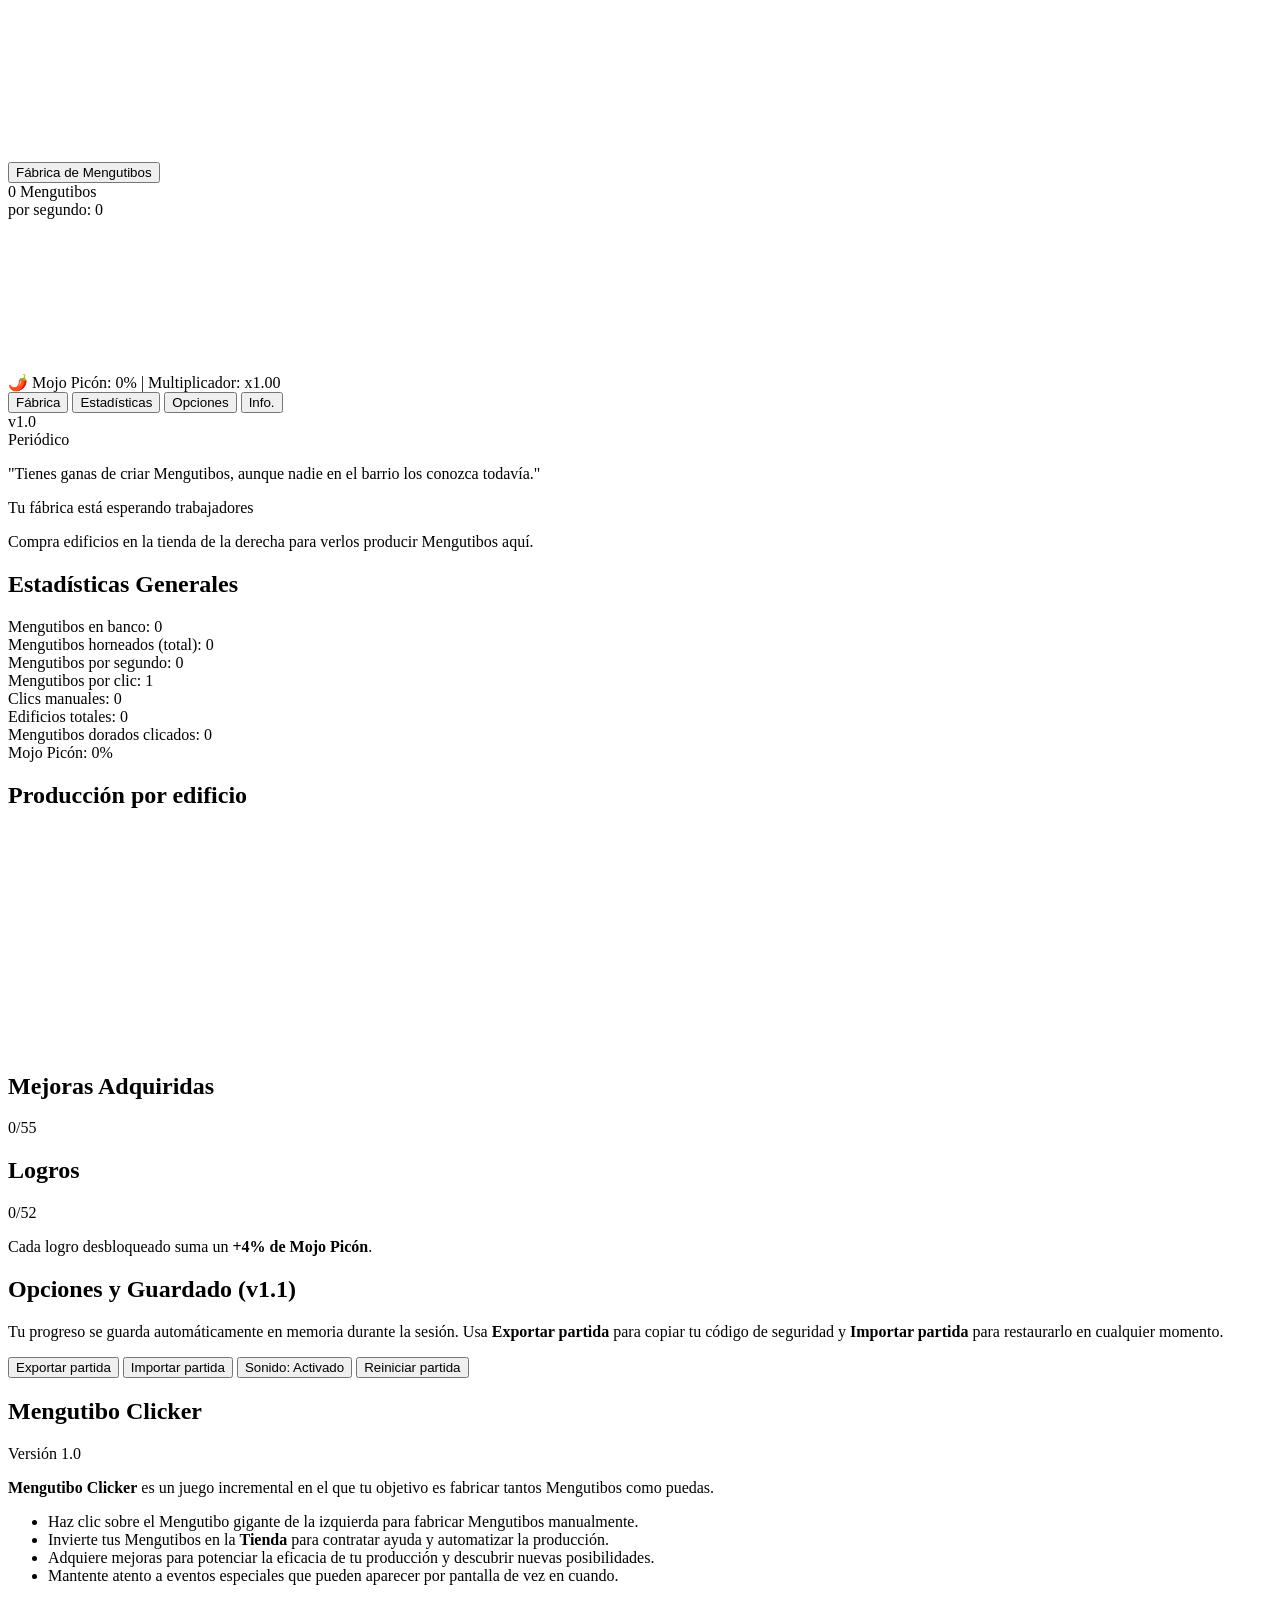
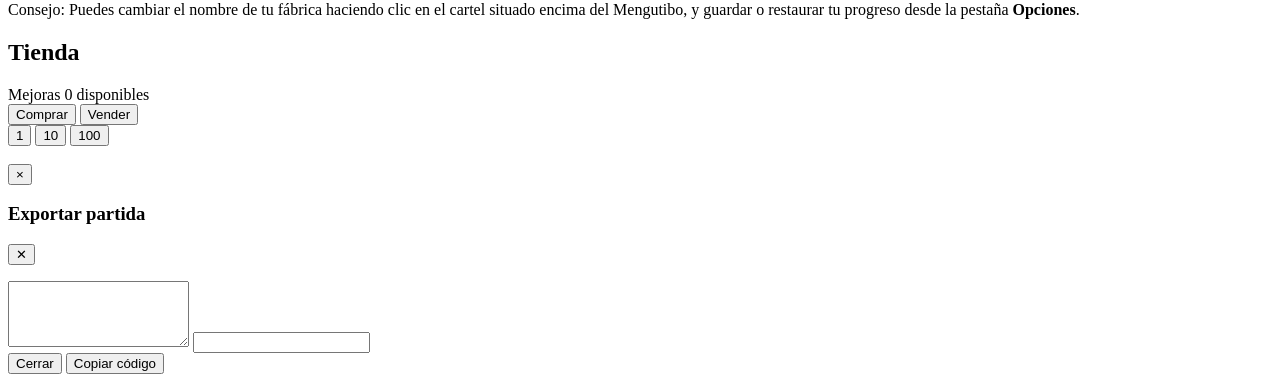
==== index.html @ 7e7c693f "Add files via upload" ====
<!DOCTYPE html>
<html lang="es">
<head>
  <meta charset="UTF-8" />
  <meta name="viewport" content="width=device-width, initial-scale=1.0" />
  <title>Mengutibo Clicker v1.0</title>
  <script src="https://cdn.tailwindcss.com"></script>
  <link rel="preconnect" href="https://fonts.googleapis.com">
  <link rel="preconnect" href="https://fonts.gstatic.com" crossorigin>
  <link href="https://fonts.googleapis.com/css2?family=Cinzel:wght@600;700;900&family=Lora:ital,wght@0,400;0,600;0,700;1,400&display=swap" rel="stylesheet">
  <link rel="stylesheet" href="css/style.css">
</head>
<body class="min-h-screen lg:h-screen flex flex-col lg:flex-row overflow-y-auto lg:overflow-hidden">

  <!-- ===================================================================== -->
  <!-- COLUMNA IZQUIERDA (30%): MENGUTIBO GIGANTE, CONTADOR Y MOJO PICÓN     -->
  <!-- ===================================================================== -->
  <section id="left-pane" class="cc-left-bg w-full lg:w-[30%] min-h-[470px] lg:h-full flex flex-col items-center justify-between relative shrink-0">
    <!-- Canvas de fondo: rayos giratorios, lluvia, bolígrafos orbitando y olas de Mojo Picón -->
    <canvas id="left-bg-canvas" class="absolute inset-0 w-full h-full pointer-events-none z-0"></canvas>

    <!-- Nombre de la fábrica -->
    <div class="relative z-10 w-full pt-4 px-3 text-center">
      <button id="bakery-name-btn" class="px-4 py-1 rounded-full bg-black/45 hover:bg-black/65 border border-[#d9a46c]/35 text-[#f7e2c6] font-serif-title font-bold text-sm sm:text-base tracking-wide shadow transition cursor-pointer" title="Haz clic para cambiar el nombre de tu fábrica">
        Fábrica de Mengutibos
      </button>
    </div>

    <!-- Banner de contador principal -->
    <div class="relative z-10 w-full cc-banner-box py-2.5 px-3 text-center my-2">
      <div id="mengutibo-count" class="font-cookie text-2xl sm:text-3xl xl:text-4xl text-white drop-shadow-[0_2px_4px_rgba(0,0,0,0.95)] leading-tight">
        0 Mengutibos
      </div>
      <div id="mengutibo-cps" class="text-xs sm:text-sm font-bold text-[#f2cfa5] drop-shadow-[0_1px_2px_rgba(0,0,0,0.9)] mt-0.5">
        por segundo: 0
      </div>
      <div id="active-buff-badge" class="hidden mt-1.5 inline-block px-2.5 py-0.5 rounded-full bg-amber-500/25 border border-amber-300/60 text-amber-200 text-xs font-bold animate-pulse">
      </div>
    </div>

    <!-- Mengutibo Central Giratorio -->
    <div class="relative z-10 flex-1 flex items-center justify-center w-full py-2">
      <div id="big-mengutibo-wrapper" class="relative w-52 h-52 sm:w-60 sm:h-60 xl:w-64 xl:h-64 flex items-center justify-center cursor-pointer transition-transform duration-75 active:scale-95">
        <canvas id="big-mengutibo-canvas" class="w-full h-full drop-shadow-[0_12px_22px_rgba(0,0,0,0.85)]"></canvas>
      </div>
    </div>

    <!-- Indicador inferior de Mojo Picón (sobre las olas rojas) -->
    <div class="relative z-10 w-full pb-2.5 pt-6 px-3 text-center pointer-events-none">
      <div class="inline-flex items-center gap-2 px-3 py-1 rounded-full bg-[#3b0c06]/80 border border-[#ff7b66]/45 text-xs font-bold text-[#ffd6cf] shadow">
        <span>🌶️ Mojo Picón: <span id="mojo-pct-label" class="text-[#ff9c8a]">0%</span></span>
        <span class="text-[#ff9c8a]/60">|</span>
        <span>Multiplicador: <span id="mojo-mult-label" class="text-[#ffe082]">x1.00</span></span>
      </div>
    </div>
  </section>

  <!-- SEPARADOR VERTICAL IZQUIERDO -->
  <div class="hidden lg:block cc-wood-divider-v"></div>
  <div class="block lg:hidden cc-wood-divider-h"></div>

  <!-- ===================================================================== -->
  <!-- COLUMNA CENTRAL (40%): MENÚ SUPERIOR, NOTICIAS, EDIFICIOS Y LOGROS     -->
  <!-- ===================================================================== -->
  <main class="cc-center-bg w-full lg:w-[40%] lg:h-full flex flex-col overflow-hidden">
    <!-- Barra superior clásica de Cookie Clicker -->
    <header class="bg-[#241309]/95 border-b-2 border-[#754b2b] p-2.5 flex flex-col gap-2 shrink-0 shadow-md">
      <div class="flex flex-wrap items-center justify-between gap-1.5">
        <div class="flex items-center gap-1.5">
          <button data-tab="buildings" class="tab-btn cc-btn cc-btn-active px-3 py-1.5 rounded text-xs sm:text-sm font-serif-title font-bold">
            Fábrica
          </button>
          <button data-tab="stats" class="tab-btn cc-btn px-3 py-1.5 rounded text-xs sm:text-sm font-serif-title font-bold">
            Estadísticas
          </button>
          <button data-tab="options" class="tab-btn cc-btn px-3 py-1.5 rounded text-xs sm:text-sm font-serif-title font-bold">
            Opciones
          </button>
          <button data-tab="info" class="tab-btn cc-btn px-3 py-1.5 rounded text-xs sm:text-sm font-serif-title font-bold">
            Info.
          </button>
        </div>
        <span class="px-2 py-0.5 rounded bg-[#140a04] border border-[#8c5d38]/60 text-[11px] font-bold text-[#e6bd8a]">
          v1.0
        </span>
      </div>

      <!-- Ticker de noticias tipo periódico bien encuadrado y legible al completo -->
      <div class="bg-[#140a04] border border-[#734a2b] rounded px-3.5 py-2.5 min-h-[58px] flex items-center gap-3 shadow-inner">
        <span class="shrink-0 px-2 py-0.5 rounded bg-[#5c361c] border border-[#a87449] text-[10px] font-serif-title font-bold uppercase tracking-wider text-[#ffe3bd]">
          Periódico
        </span>
        <p id="news-ticker" class="text-xs sm:text-[13px] italic text-[#f5dec0] leading-relaxed flex-1 break-words">
          "Tienes ganas de criar Mengutibos, aunque nadie en el barrio los conozca todavía."
        </p>
      </div>
    </header>

    <!-- Contenido dinámico de la columna central -->
    <div id="center-scroll-area" class="flex-1 overflow-y-auto">

      <!-- VISTA 1: ESCENARIOS VISUALES DE EDIFICIOS (como las filas de Cookie Clicker) -->
      <div id="tab-buildings" class="tab-panel divide-y-4 divide-[#4a2b16]">
        <div id="visual-stages-container" class="divide-y-4 divide-[#3d2312]"></div>
        <div id="empty-stages-msg" class="p-8 text-center text-[#c9a379] text-sm">
          <p class="font-serif-title font-bold text-base text-[#f0cfa8] mb-1">Tu fábrica está esperando trabajadores</p>
          <p>Compra edificios en la tienda de la derecha para verlos producir Mengutibos aquí.</p>
        </div>
      </div>

      <!-- VISTA 2: ESTADÍSTICAS Y MATRIZ DE LOGROS -->
      <div id="tab-stats" class="tab-panel hidden p-4 space-y-5">
        <div class="bg-[#1b0f07]/85 border border-[#7a4f2e] rounded-lg p-4 space-y-2 shadow">
          <h2 class="font-serif-title font-bold text-lg text-[#ffd699] border-b border-[#6e4526] pb-1.5">
            Estadísticas Generales
          </h2>
          <div class="grid grid-cols-1 sm:grid-cols-2 gap-2 text-xs sm:text-sm text-[#edd5b8]">
            <div>Mengutibos en banco: <span id="stat-bank" class="font-bold text-white">0</span></div>
            <div>Mengutibos horneados (total): <span id="stat-baked" class="font-bold text-white">0</span></div>
            <div>Mengutibos por segundo: <span id="stat-cps" class="font-bold text-white">0</span></div>
            <div>Mengutibos por clic: <span id="stat-cpc" class="font-bold text-white">1</span></div>
            <div>Clics manuales: <span id="stat-clicks" class="font-bold text-white">0</span></div>
            <div>Edificios totales: <span id="stat-buildings" class="font-bold text-white">0</span></div>
            <div>Mengutibos dorados clicados: <span id="stat-golden" class="font-bold text-white">0</span></div>
            <div>Mojo Picón: <span id="stat-mojo" class="font-bold text-[#ff9c8a]">0%</span></div>
          </div>
        </div>

        <div class="bg-[#1b0f07]/85 border border-[#7a4f2e] rounded-lg p-4 space-y-2 shadow">
          <h2 class="font-serif-title font-bold text-lg text-[#ffd699] border-b border-[#6e4526] pb-1.5">Producción por edificio</h2>
          <div class="flex flex-col sm:flex-row items-center gap-4"><canvas id="production-chart" width="220" height="220" aria-label="Gráfica circular de producción"></canvas><div id="production-legend" class="text-xs space-y-1 text-[#edd5b8]"></div></div>
        </div>

        <!-- Mejoras desbloqueadas -->
        <div class="bg-[#1b0f07]/85 border border-[#7a4f2e] rounded-lg p-4 space-y-2.5 shadow">
          <div class="flex items-center justify-between border-b border-[#6e4526] pb-1.5">
            <h2 class="font-serif-title font-bold text-lg text-[#ffd699]">Mejoras Adquiridas</h2>
            <span id="stat-upg-count" class="text-xs font-bold text-[#d4aa7d]">0/55</span>
          </div>
          <div id="owned-upgrades-grid" class="flex flex-wrap gap-1.5 min-h-[42px]"></div>
        </div>

        <!-- Logros -->
        <div class="bg-[#1b0f07]/85 border border-[#7a4f2e] rounded-lg p-4 space-y-2.5 shadow">
          <div class="flex items-center justify-between border-b border-[#6e4526] pb-1.5">
            <h2 class="font-serif-title font-bold text-lg text-[#ffd699]">Logros</h2>
            <span id="stat-ach-count" class="text-xs font-bold text-[#d4aa7d]">0/52</span>
          </div>
          <p class="text-xs text-[#c7a177]">Cada logro desbloqueado suma un <strong class="text-[#ff9c8a]">+4% de Mojo Picón</strong>.</p>
          <div id="achievements-grid" class="flex flex-wrap gap-1.5"></div>
        </div>
      </div>

      <!-- VISTA 3: OPCIONES (EXPORTAR / IMPORTAR PARTIDA) -->
      <div id="tab-options" class="tab-panel hidden p-4 space-y-4">
        <div class="bg-[#1b0f07]/85 border border-[#7a4f2e] rounded-lg p-4 space-y-3 shadow">
          <h2 class="font-serif-title font-bold text-lg text-[#ffd699] border-b border-[#6e4526] pb-1.5">
            Opciones y Guardado (v1.1)
          </h2>
          <p class="text-xs text-[#d6b692]">
            Tu progreso se guarda automáticamente en memoria durante la sesión. Usa <strong>Exportar partida</strong> para copiar tu código de seguridad y <strong>Importar partida</strong> para restaurarlo en cualquier momento.
          </p>
          <div class="flex flex-wrap gap-2">
            <button id="open-export-btn" class="cc-btn px-3.5 py-2 rounded text-xs sm:text-sm font-bold">
              Exportar partida
            </button>
            <button id="open-import-btn" class="cc-btn px-3.5 py-2 rounded text-xs sm:text-sm font-bold">
              Importar partida
            </button>
            <button id="toggle-sound-btn" class="cc-btn px-3.5 py-2 rounded text-xs sm:text-sm font-bold">
              Sonido: Activado
            </button>
            <button id="reset-game-btn" class="px-3.5 py-2 rounded text-xs sm:text-sm font-bold bg-[#6e1c14] hover:bg-[#8c2419] border border-[#d96b5f] text-white">
              Reiniciar partida
            </button>
          </div>
        </div>
      </div>

      <!-- VISTA 4: INFO (SIN SPOILERS NI ANTICIPOS DEL JUEGO) -->
      <div id="tab-info" class="tab-panel hidden p-4 space-y-4">
        <div class="bg-[#1b0f07]/85 border border-[#7a4f2e] rounded-lg p-4 space-y-3 shadow text-xs sm:text-sm text-[#e8ceb0] leading-relaxed">
          <div class="flex items-center justify-between border-b border-[#6e4526] pb-1.5">
            <h2 class="font-serif-title font-bold text-lg text-[#ffd699]">Mengutibo Clicker</h2>
            <span class="px-2 py-0.5 rounded bg-[#3b2212] border border-[#9c6c44] text-xs font-bold text-[#ffd699]">Versión 1.0</span>
          </div>
          <p>
            <strong>Mengutibo Clicker</strong> es un juego incremental en el que tu objetivo es fabricar tantos Mengutibos como puedas.
          </p>
          <ul class="list-disc pl-5 space-y-1.5 text-[#d9ba96]">
            <li>Haz clic sobre el Mengutibo gigante de la izquierda para fabricar Mengutibos manualmente.</li>
            <li>Invierte tus Mengutibos en la <strong>Tienda</strong> para contratar ayuda y automatizar la producción.</li>
            <li>Adquiere mejoras para potenciar la eficacia de tu producción y descubrir nuevas posibilidades.</li>
            <li>Mantente atento a eventos especiales que pueden aparecer por pantalla de vez en cuando.</li>
          </ul>
          <p class="text-xs text-[#b58e65] pt-1 border-t border-[#4d2f19]">
            Consejo: Puedes cambiar el nombre de tu fábrica haciendo clic en el cartel situado encima del Mengutibo, y guardar o restaurar tu progreso desde la pestaña <strong>Opciones</strong>.
          </p>
        </div>
      </div>
    </div>
  </main>

  <!-- SEPARADOR VERTICAL DERECHO -->
  <div class="hidden lg:block cc-wood-divider-v"></div>
  <div class="block lg:hidden cc-wood-divider-h"></div>

  <!-- ===================================================================== -->
  <!-- COLUMNA DERECHA (30%): TIENDA (MEJORAS Y EDIFICIOS)                   -->
  <!-- ===================================================================== -->
  <aside class="cc-center-bg w-full lg:w-[30%] lg:h-full flex flex-col overflow-hidden">
    <!-- Cabecera de Tienda -->
    <div class="bg-[#241309]/95 border-b-2 border-[#754b2b] py-2 px-3 text-center shrink-0 shadow">
      <h2 class="font-cookie text-xl sm:text-2xl text-[#f7e4cb] tracking-wide drop-shadow">Tienda</h2>
    </div>

    <div class="flex-1 overflow-y-auto">
      <!-- Sección de Mejoras -->
      <div class="bg-[#1b0e06]/90 border-b-2 border-[#6e4526] p-2.5">
        <div class="flex items-center justify-between mb-1.5 px-0.5">
          <span class="font-serif-title font-bold text-xs uppercase tracking-wider text-[#d9b282]">Mejoras</span>
          <span id="available-upgrades-count" class="text-[11px] font-bold text-[#a88259]">0 disponibles</span>
        </div>
        <div id="upgrades-store-grid" class="flex flex-wrap gap-1.5 min-h-[62px]"></div>
      </div>

      <!-- Barra de modo Comprar / Vender y cantidad 1 / 10 / 100 -->
      <div class="bg-[#29160b] border-b-2 border-[#6e4526] px-2.5 py-1.5 flex items-center justify-between gap-2 text-xs font-bold">
        <div class="flex items-center gap-1">
          <button id="mode-buy-btn" class="px-2.5 py-1 rounded bg-[#5c361c] border border-[#d9a46c] text-white">Comprar</button>
          <button id="mode-sell-btn" class="px-2.5 py-1 rounded bg-[#211108] border border-[#613c22] text-[#b8926a]">Vender</button>
        </div>
        <div class="flex items-center gap-1">
          <button data-bulk="1" class="bulk-btn px-2 py-1 rounded bg-[#5c361c] border border-[#d9a46c] text-white">1</button>
          <button data-bulk="10" class="bulk-btn px-2 py-1 rounded bg-[#211108] border border-[#613c22] text-[#b8926a]">10</button>
          <button data-bulk="100" class="bulk-btn px-2 py-1 rounded bg-[#211108] border border-[#613c22] text-[#b8926a]">100</button>
        </div>
      </div>

      <!-- Lista de Edificios -->
      <div id="buildings-store-list" class="divide-y divide-[#1f1108]"></div>
    </div>
  </aside>

  <!-- ===================================================================== -->
  <!-- TOOLTIP FLOTANTE ESTILO COOKIE CLICKER                                -->
  <!-- ===================================================================== -->
  <div id="cc-tooltip" class="fixed z-50 pointer-events-auto hidden max-w-[310px] bg-[#1a0e07]/95 border-2 border-[#b88454] rounded-md p-3 shadow-[0_8px_24px_rgba(0,0,0,0.92)] text-xs">
    <div class="flex items-start justify-between gap-2">
      <div class="flex items-center gap-2 min-w-0">
        <div class="cc-icon-cell w-10 h-10 rounded">
          <img id="tt-icon" src="" alt="" class="w-8 h-8 object-contain" style="image-rendering: pixelated;" />
        </div>
        <div class="min-w-0">
          <div id="tt-name" class="font-serif-title font-bold text-sm text-white leading-tight"></div>
          <div id="tt-badge" class="hidden mt-1 inline-block px-2 py-0.5 rounded text-[10px] font-extrabold tracking-wide"></div>
        </div>
      </div>
      <div class="flex items-start gap-1"><div id="tt-price" class="font-extrabold text-right shrink-0 text-xs"></div><button id="tt-close" type="button" aria-label="Cerrar información" class="tt-close hidden" title="Cerrar">×</button></div>
    </div>
    <div id="tt-effect" class="mt-2 pt-1.5 border-t border-[#593820] text-[#9ef0b5] font-semibold leading-snug"></div>
    <div id="tt-desc" class="mt-1.5 italic text-[#d6b896] leading-snug"></div>
  </div>

  <!-- ===================================================================== -->
  <!-- MODAL PARA EXPORTAR / IMPORTAR / RENOMBRAR / REINICIAR                -->
  <!-- ===================================================================== -->
  <div id="cc-modal-backdrop" class="fixed inset-0 z-50 hidden bg-black/75 flex items-center justify-center p-4">
    <div class="bg-[#26140a] border-2 border-[#b88454] rounded-lg max-w-md w-full p-4 space-y-3 shadow-2xl">
      <div class="flex items-center justify-between border-b border-[#6e4526] pb-2">
        <h3 id="modal-title" class="font-serif-title font-bold text-base text-[#ffd699]">Exportar partida</h3>
        <button id="modal-close-btn" class="text-[#d6b692] hover:text-white font-bold text-sm px-2">✕</button>
      </div>
      <p id="modal-subtitle" class="text-xs text-[#dec09c]"></p>
      <textarea id="modal-textarea" rows="4" class="w-full bg-[#140a04] border border-[#7a4f2e] rounded p-2 text-xs text-[#f5dec0] font-mono focus:outline-none focus:border-[#e0a96d]"></textarea>
      <input id="modal-input" type="text" maxlength="32" class="hidden w-full bg-[#140a04] border border-[#7a4f2e] rounded p-2 text-sm text-[#f5dec0] focus:outline-none focus:border-[#e0a96d]" />
      <div id="modal-feedback" class="hidden text-xs font-bold text-[#7ef29d]"></div>
      <div class="flex justify-end gap-2 pt-1">
        <button id="modal-cancel-btn" class="cc-btn px-3 py-1.5 rounded text-xs font-bold">Cerrar</button>
        <button id="modal-action-btn" class="cc-btn cc-btn-active px-3.5 py-1.5 rounded text-xs font-bold">Copiar código</button>
      </div>
    </div>
  </div>

  <!-- ===================================================================== -->
  <!-- NOTIFICACIONES DE LOGROS DESBLOQUEADOS                                -->
  <!-- ===================================================================== -->
  <div id="achievement-toast-container" class="fixed bottom-4 left-1/2 -translate-x-1/2 z-50 flex flex-col gap-2 pointer-events-none w-full max-w-sm px-3"></div>

  <script src="js/game.js"></script>
</body>
</html>
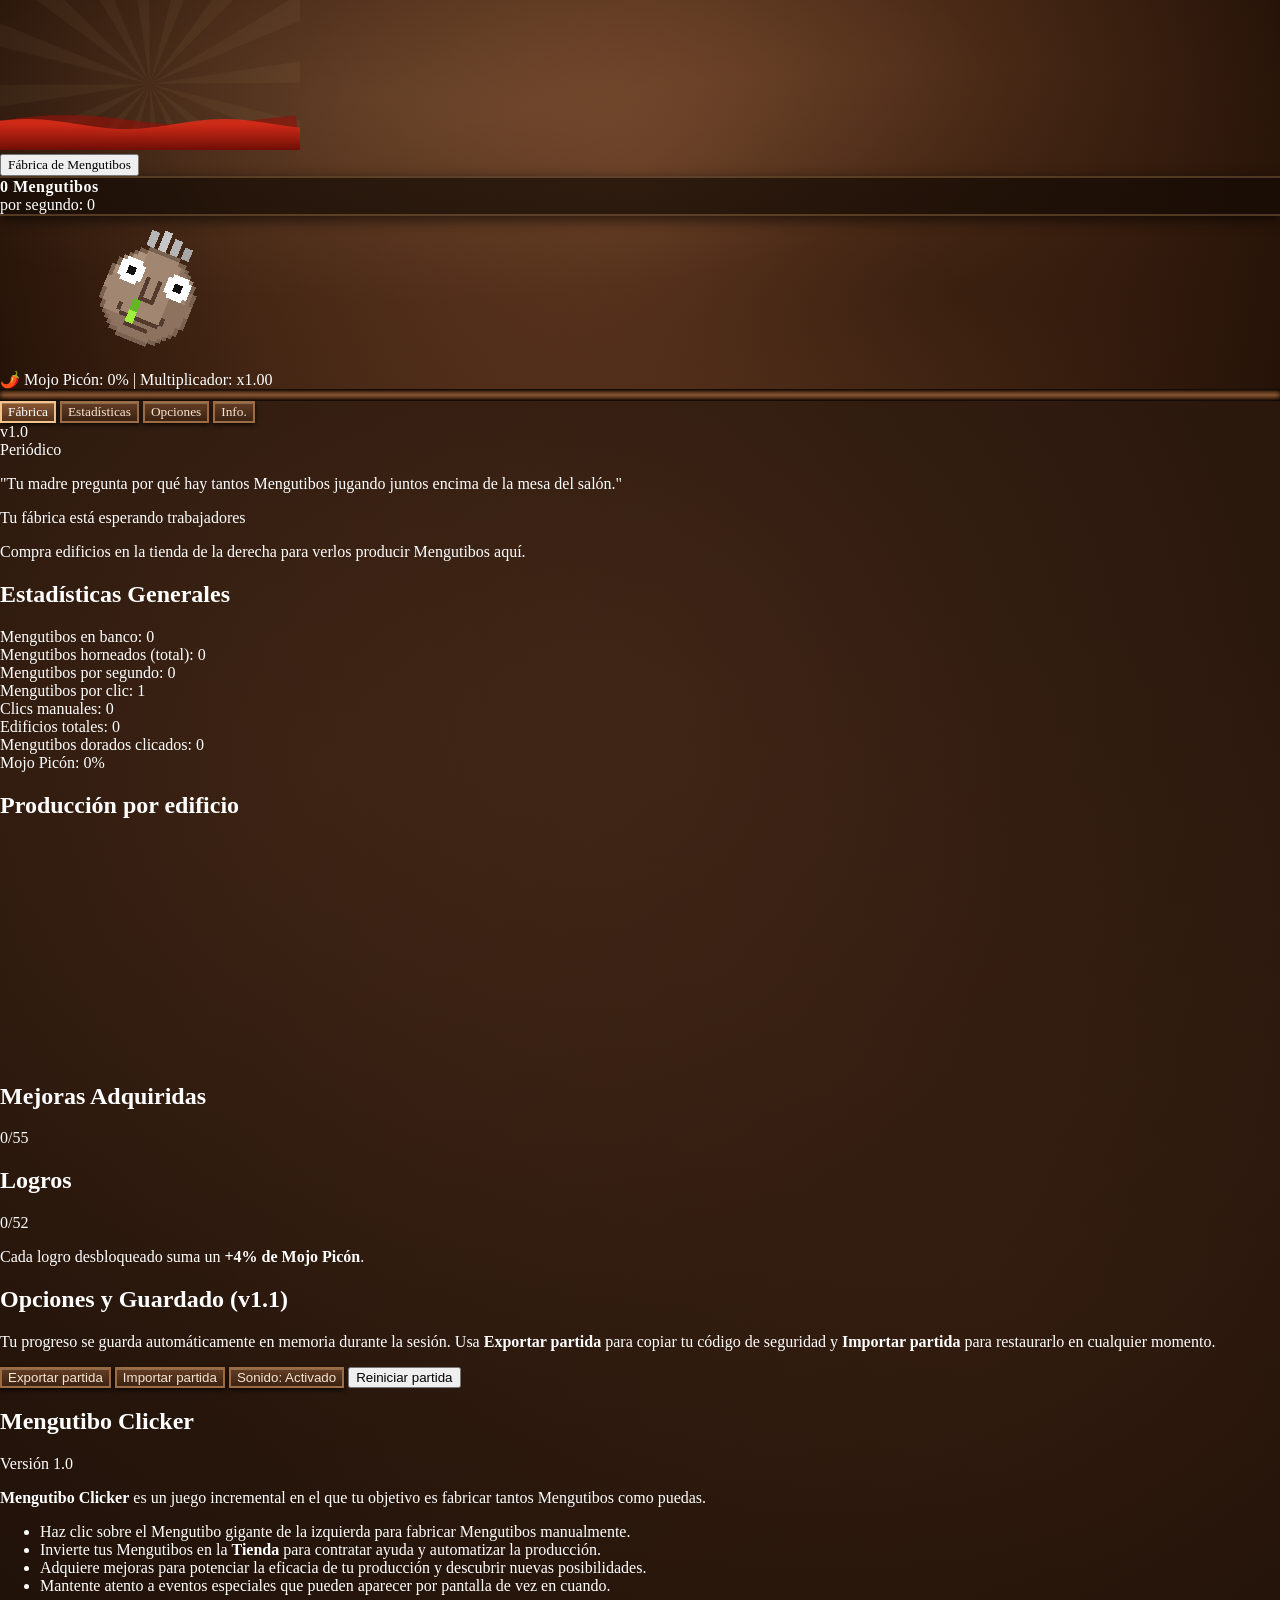
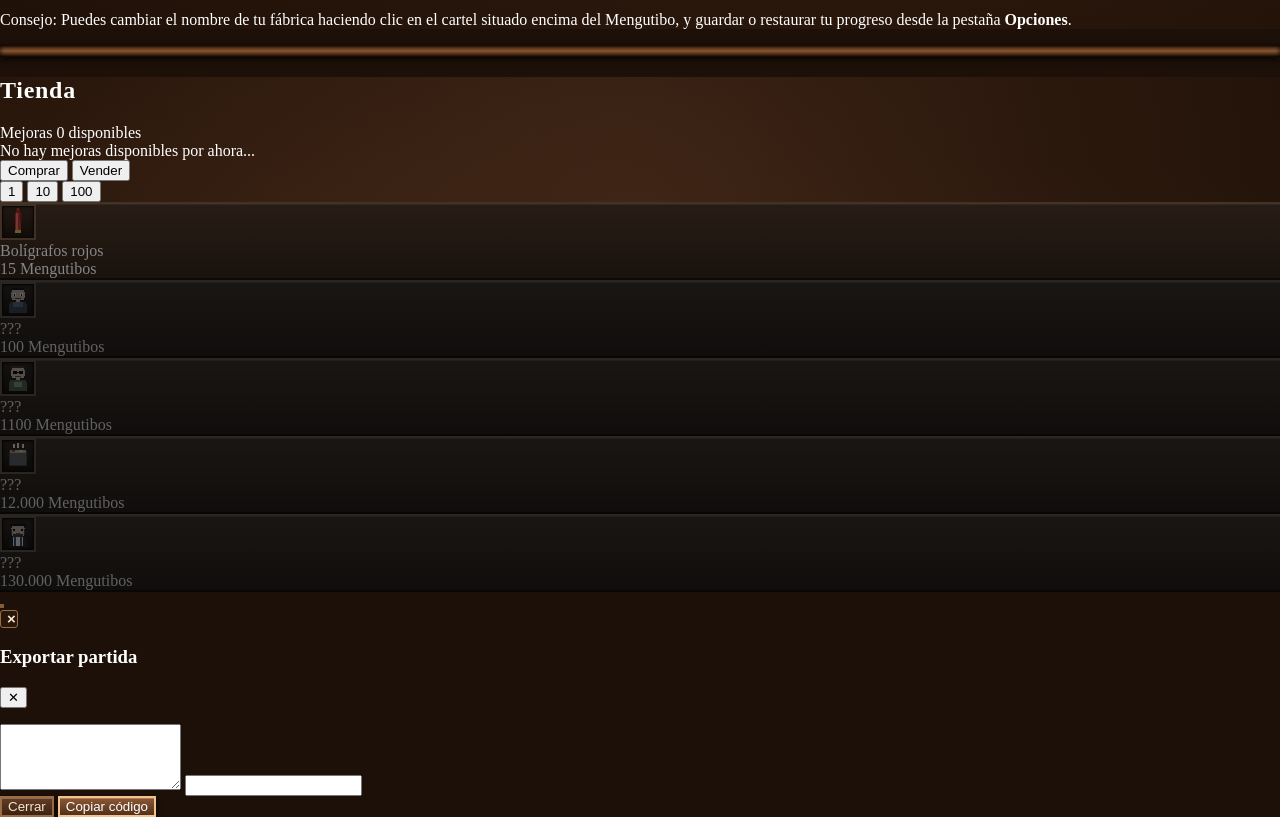
==== commit aa4cc7d0: "Update index.html" ====
--- a/index.html
+++ b/index.html
@@ -8,7 +8,7 @@
   <link rel="preconnect" href="https://fonts.googleapis.com">
   <link rel="preconnect" href="https://fonts.gstatic.com" crossorigin>
   <link href="https://fonts.googleapis.com/css2?family=Cinzel:wght@600;700;900&family=Lora:ital,wght@0,400;0,600;0,700;1,400&display=swap" rel="stylesheet">
-  <link rel="stylesheet" href="css/style.css">
+  <link rel="stylesheet" href="style.css">
 </head>
 <body class="min-h-screen lg:h-screen flex flex-col lg:flex-row overflow-y-auto lg:overflow-hidden">
 
@@ -287,6 +287,5 @@
   <!-- ===================================================================== -->
   <div id="achievement-toast-container" class="fixed bottom-4 left-1/2 -translate-x-1/2 z-50 flex flex-col gap-2 pointer-events-none w-full max-w-sm px-3"></div>
 
-  <script src="js/game.js"></script>
-</body>
-</html>+<script src="game.js"></script></body>
+</html>
--- a/style.css
+++ b/style.css
@@ -0,0 +1,244 @@
+
+    * {
+      box-sizing: border-box;
+      user-select: none;
+      -webkit-tap-highlight-color: transparent;
+    }
+
+    body {
+      margin: 0;
+      font-family: 'Lora', Georgia, serif;
+      background-color: #1c1008;
+      color: #ffffff;
+      overflow-x: hidden;
+    }
+
+    .font-cookie {
+      font-family: 'Cinzel', Georgia, serif;
+      font-weight: 900;
+      letter-spacing: 0.03em;
+    }
+
+    .font-serif-title {
+      font-family: 'Cinzel', Georgia, serif;
+    }
+
+    .font-ui {
+      font-family: 'Lora', Georgia, serif;
+    }
+
+    /* Fondo marrón cálido natural en la columna izquierda */
+    .cc-left-bg {
+      background:
+        radial-gradient(ellipse at 30% 25%, rgba(255, 208, 158, 0.1) 0%, transparent 50%),
+        radial-gradient(ellipse at 75% 75%, rgba(35, 16, 6, 0.45) 0%, transparent 55%),
+        radial-gradient(circle at 50% 48%, #704327 0%, #472815 58%, #261308 100%);
+      position: relative;
+      overflow: hidden;
+    }
+
+    /* Separadores verticales y horizontales de madera tallada */
+    .cc-wood-divider-v {
+      width: 14px;
+      background: linear-gradient(90deg, #1a0d05 0%, #5e381e 25%, #875532 50%, #4d2c16 80%, #170b04 100%);
+      box-shadow: inset 0 0 6px rgba(0, 0, 0, 0.85), 0 0 10px rgba(0, 0, 0, 0.9);
+      flex-shrink: 0;
+      z-index: 20;
+    }
+
+    .cc-wood-divider-h {
+      height: 12px;
+      background: linear-gradient(180deg, #1a0d05 0%, #5e381e 25%, #875532 50%, #4d2c16 80%, #170b04 100%);
+      box-shadow: inset 0 0 5px rgba(0, 0, 0, 0.85), 0 2px 6px rgba(0, 0, 0, 0.8);
+      flex-shrink: 0;
+      z-index: 20;
+    }
+
+    /* Columna central y derecha */
+    .cc-center-bg {
+      background:
+        radial-gradient(ellipse at 25% 30%, rgba(125, 76, 44, 0.14) 0%, transparent 52%),
+        radial-gradient(ellipse at 78% 72%, rgba(105, 60, 32, 0.12) 0%, transparent 55%),
+        radial-gradient(circle at 50% 25%, #3a2214 0%, #201108 100%);
+    }
+
+    .cc-banner-box {
+      background: rgba(18, 9, 4, 0.68);
+      border-top: 2px solid rgba(196, 146, 94, 0.32);
+      border-bottom: 2px solid rgba(196, 146, 94, 0.32);
+      box-shadow: 0 4px 14px rgba(0, 0, 0, 0.6);
+    }
+
+    .cc-btn {
+      background: linear-gradient(180deg, #633d24 0%, #3b2212 100%);
+      border: 2px solid #9c6c44;
+      box-shadow: inset 0 1px 0 rgba(255, 224, 186, 0.28), 0 2px 5px rgba(0, 0, 0, 0.75);
+      color: #f7e6d0;
+      transition: filter 0.12s ease, transform 0.08s ease;
+    }
+
+    .cc-btn:hover {
+      filter: brightness(1.16);
+      border-color: #d9a773;
+    }
+
+    .cc-btn:active {
+      transform: translateY(1px);
+    }
+
+    .cc-btn-active {
+      background: linear-gradient(180deg, #8c5835 0%, #52301a 100%);
+      border-color: #f2c38b;
+      color: #ffffff;
+    }
+
+    /* Celdas de mejoras de la tienda */
+    .cc-upgrade-tile {
+      width: 58px;
+      height: 58px;
+      background: linear-gradient(180deg, #4e3322 0%, #29180e 100%);
+      border: 2px solid #8c6240;
+      box-shadow: inset 0 0 0 1px #1a0e07, inset 0 2px 5px rgba(0, 0, 0, 0.8), 0 2px 4px rgba(0, 0, 0, 0.65);
+      display: flex;
+      align-items: center;
+      justify-content: center;
+      position: relative;
+      transition: transform 0.1s ease, filter 0.18s ease, border-color 0.15s ease;
+    }
+
+    /* Celdas enmarcadas clásicas para iconos de edificios, logros y mejoras */
+    .cc-icon-cell {
+      background: linear-gradient(180deg, #472e1e 0%, #24150c 100%);
+      border: 2px solid #855c3b;
+      box-shadow: inset 0 0 0 1px #170c06, inset 0 1px 4px rgba(0, 0, 0, 0.75);
+      display: inline-flex;
+      align-items: center;
+      justify-content: center;
+      flex-shrink: 0;
+    }
+
+    .cc-upgrade-tile.affordable {
+      cursor: pointer;
+      border-color: #d9a166;
+    }
+
+    .cc-upgrade-tile.affordable:hover {
+      transform: scale(1.07);
+      border-color: #ffe0a3;
+      filter: brightness(1.14);
+      z-index: 10;
+    }
+
+    .cc-upgrade-tile.unaffordable {
+      cursor: not-allowed;
+      filter: brightness(0.45) saturate(0.55);
+      border-color: #4f3622;
+    }
+
+    .cc-upgrade-tile.unaffordable:hover {
+      filter: brightness(0.55) saturate(0.65);
+    }
+
+    /* Tarjetas de edificios */
+    .cc-product-row {
+      background: linear-gradient(180deg, #543622 0%, #362113 100%);
+      border-top: 2px solid #8c603e;
+      border-bottom: 2px solid #1f1108;
+      box-shadow: inset 0 1px 0 rgba(255, 224, 186, 0.14);
+      transition: filter 0.15s ease, transform 0.08s ease;
+    }
+
+    .cc-product-row.affordable {
+      cursor: pointer;
+    }
+
+    .cc-product-row.affordable:hover {
+      filter: brightness(1.13);
+      border-top-color: #d9a46c;
+    }
+
+    .cc-product-row.affordable:active {
+      transform: translateY(1px);
+    }
+
+    .cc-product-row.unaffordable {
+      filter: brightness(0.52) saturate(0.7);
+      cursor: not-allowed;
+    }
+
+    .cc-product-row.mystery {
+      filter: brightness(0.38) saturate(0.3);
+      cursor: not-allowed;
+    }
+
+    /* Animaciones de partículas y Mengutibo Dorado */
+    @keyframes floatUpFade {
+      0% {
+        opacity: 1;
+        transform: translate(-50%, 0) scale(1);
+      }
+      100% {
+        opacity: 0;
+        transform: translate(-50%, -72px) scale(1.15);
+      }
+    }
+
+    .float-num {
+      position: fixed;
+      pointer-events: none;
+      animation: floatUpFade 0.9s cubic-bezier(0.16, 1, 0.3, 1) forwards;
+      text-shadow: 0 2px 4px rgba(0, 0, 0, 0.95), 0 0 8px rgba(0, 0, 0, 0.8);
+      z-index: 60;
+    }
+
+    @keyframes goldenFloat {
+      0%, 100% {
+        transform: translateY(0px) rotate(-4deg) scale(1);
+      }
+      50% {
+        transform: translateY(-9px) rotate(4deg) scale(1.04);
+      }
+    }
+
+    .golden-mengutibo {
+      position: fixed;
+      z-index: 55;
+      cursor: pointer;
+      opacity: 0;
+      transition: opacity 1.6s ease-in-out, transform 0.25s ease;
+      animation: goldenFloat 3.6s ease-in-out infinite;
+      filter: drop-shadow(0 0 16px rgba(255, 215, 64, 0.9));
+    }
+
+    .golden-mengutibo.visible {
+      opacity: 1;
+    }
+
+    .golden-mengutibo:hover {
+      filter: drop-shadow(0 0 24px rgba(255, 235, 110, 1)) brightness(1.12);
+    }
+
+    /* Scrollbars elegantes */
+    ::-webkit-scrollbar {
+      width: 9px;
+      height: 9px;
+    }
+    ::-webkit-scrollbar-track {
+      background: #1a0e06;
+    }
+    ::-webkit-scrollbar-thumb {
+      background: #6b4226;
+      border-radius: 4px;
+      border: 1px solid #2b180c;
+    }
+    ::-webkit-scrollbar-thumb:hover {
+      background: #8f5b38;
+    }
+
+    .stage-strip {
+      min-height: 62px;
+      background: linear-gradient(180deg, #2b190e 0%, #1a0f08 100%);
+    }
+  
+    .tt-close { pointer-events: auto; width: 18px; height: 18px; line-height: 14px; border: 1px solid #9c6c44; border-radius: 3px; color: #f7e6d0; background: #29160b; font-size: 15px; font-weight: bold; cursor: pointer; flex-shrink: 0; }
+    .tt-close:hover { background: #633d24; color: white; }
